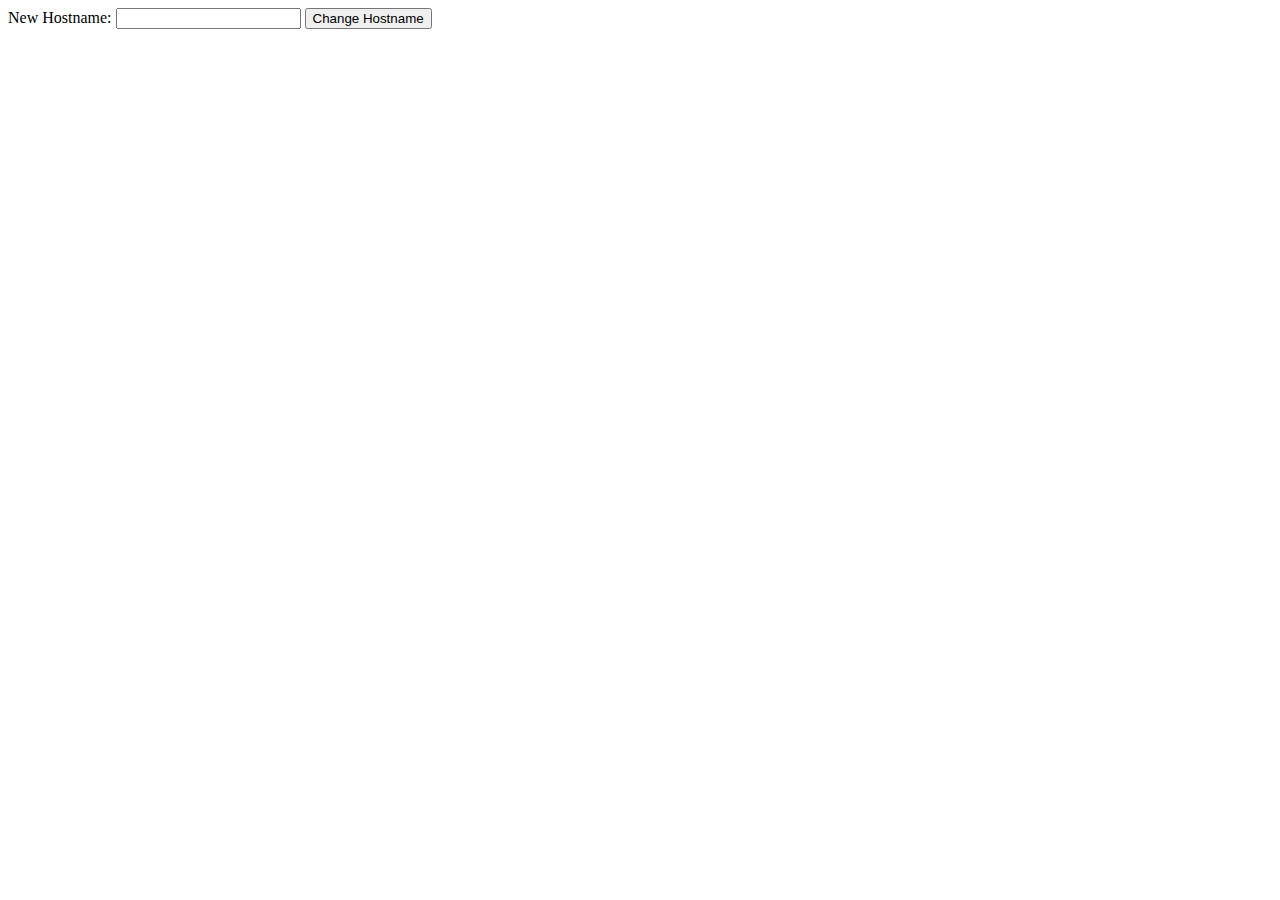
==== App/index.html @ 27c2bd6d "Add files via upload" ====
<!DOCTYPE html>
<html>
<head>
    <title>Change Hostname</title>
</head>
<body>
    <form action="/change_hostname" method="post">
        <label for="new_hostname">New Hostname:</label>
        <input type="text" id="new_hostname" name="new_hostname">
        <input type="submit" value="Change Hostname">
    </form>
</body>
</html>
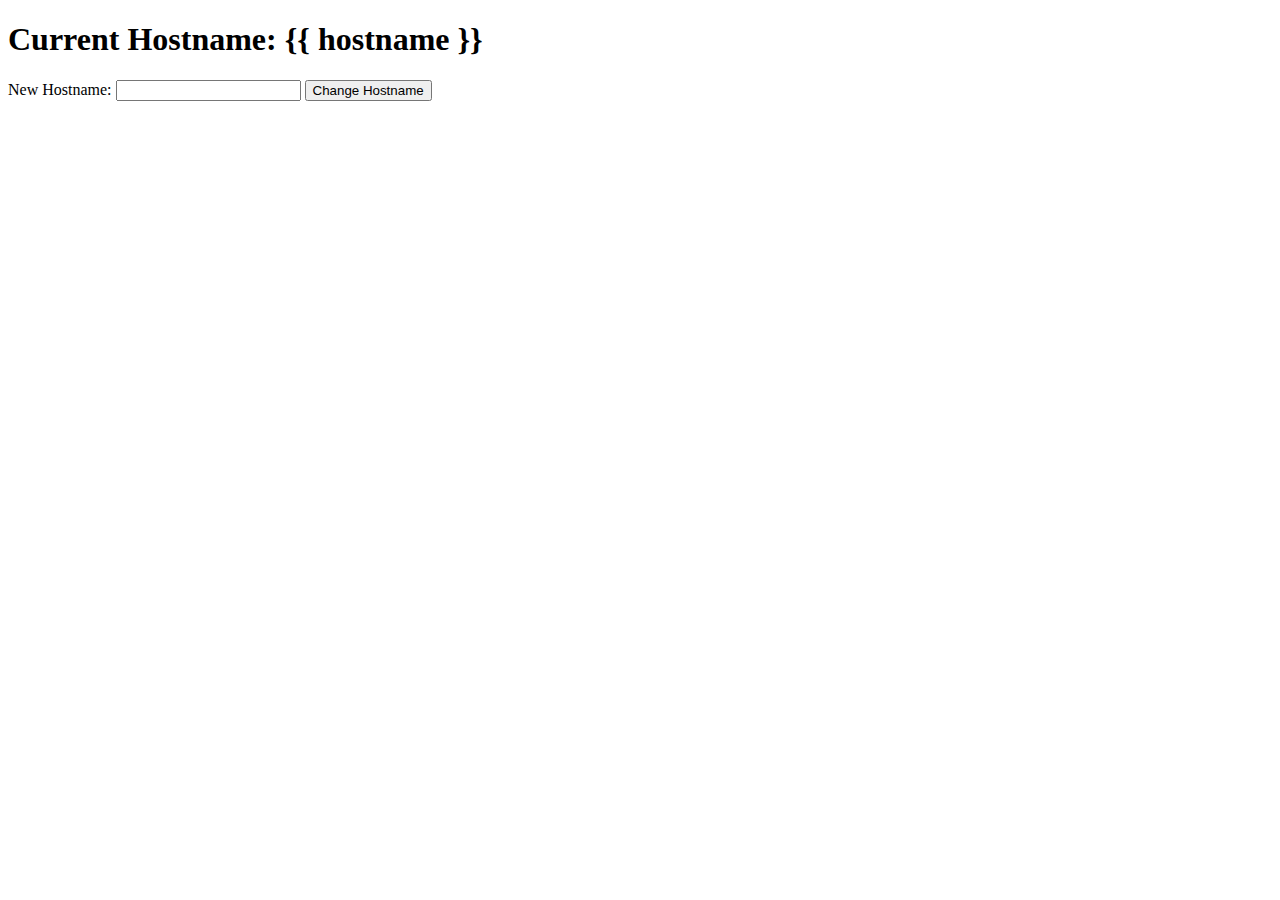
==== commit 7e11d81c: "Add files via upload" ====
--- a/App/index.html
+++ b/App/index.html
@@ -1,13 +1,16 @@
 <!DOCTYPE html>
-<html>
+<html lang="en">
 <head>
-    <title>Change Hostname</title>
+    <meta charset="UTF-8">
+    <meta name="viewport" content="width=device-width, initial-scale=1.0">
+    <title>Hostname Changer</title>
 </head>
 <body>
-    <form action="/change_hostname" method="post">
-        <label for="new_hostname">New Hostname:</label>
-        <input type="text" id="new_hostname" name="new_hostname">
-        <input type="submit" value="Change Hostname">
+    <h1>Current Hostname: {{ hostname }}</h1>
+    <form method="POST">
+        <label for="hostname">New Hostname:</label>
+        <input type="text" id="hostname" name="hostname" required>
+        <button type="submit">Change Hostname</button>
     </form>
 </body>
 </html>